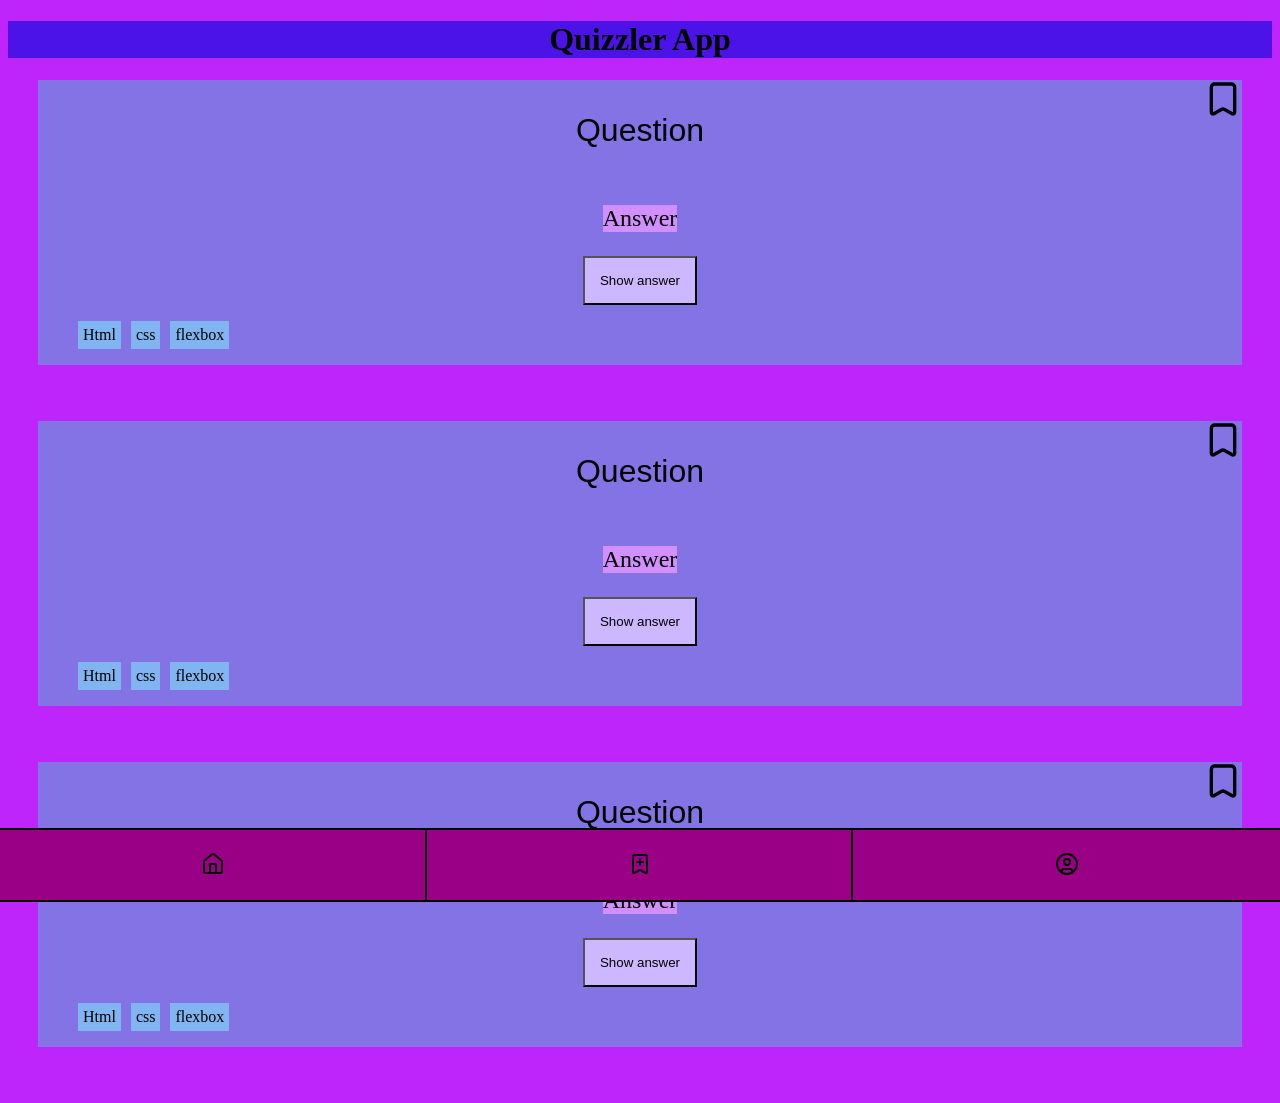
==== Bookmark-section.html @ 87541e6a "added other pages html files" ====
<!doctype html>
<html lang="en">
  <head>
    <meta charset="UTF-8" />
    <meta name="viewport" content="width=device-width, initial-scale=1.0" />
    <title>Document</title>
    <link rel="stylesheet" href="style.css" />
  </head>
  <body>
    <header>
      <h1 class="app-title">Quizzler App</h1>
    </header>
    <main>
      <section class="card">
        <button class="bookmark">
          <svg
            xmlns="http://www.w3.org/2000/svg"
            width="40"
            height="40"
            viewBox="0 0 24 24"
            fill="none"
            stroke="currentColor"
            stroke-width="2"
            stroke-linecap="round"
            stroke-linejoin="round"
            class="lucide lucide-bookmark-icon lucide-bookmark"
          >
            <path
              d="M17 3a2 2 0 0 1 2 2v15a1 1 0 0 1-1.496.868l-4.512-2.578a2 2 0 0 0-1.984 0l-4.512 2.578A1 1 0 0 1 5 20V5a2 2 0 0 1 2-2z"
            />
          </svg>
        </button>
        <p class="question">Question</p>
        <p class="answer">Answer</p>
        <button class="hide-answer">Show answer</button>
        <ul class="tag-list">
          <li class="tags">Html</li>
          <li class="tags">css</li>
          <li class="tags">flexbox</li>
        </ul>
      </section>
      <section class="card">
        <button class="bookmark">
          <svg
            xmlns="http://www.w3.org/2000/svg"
            width="40"
            height="40"
            viewBox="0 0 24 24"
            fill="none"
            stroke="currentColor"
            stroke-width="2"
            stroke-linecap="round"
            stroke-linejoin="round"
            class="lucide lucide-bookmark-icon lucide-bookmark"
          >
            <path
              d="M17 3a2 2 0 0 1 2 2v15a1 1 0 0 1-1.496.868l-4.512-2.578a2 2 0 0 0-1.984 0l-4.512 2.578A1 1 0 0 1 5 20V5a2 2 0 0 1 2-2z"
            />
          </svg>
        </button>
        <p class="question">Question</p>
        <p class="answer">Answer</p>
        <button class="hide-answer">Show answer</button>
        <ul class="tag-list">
          <li class="tags">Html</li>
          <li class="tags">css</li>
          <li class="tags">flexbox</li>
        </ul>
      </section>
      <section class="card">
        <button class="bookmark">
          <svg
            xmlns="http://www.w3.org/2000/svg"
            width="40"
            height="40"
            viewBox="0 0 24 24"
            fill="none"
            stroke="currentColor"
            stroke-width="2"
            stroke-linecap="round"
            stroke-linejoin="round"
            class="lucide lucide-bookmark-icon lucide-bookmark"
          >
            <path
              d="M17 3a2 2 0 0 1 2 2v15a1 1 0 0 1-1.496.868l-4.512-2.578a2 2 0 0 0-1.984 0l-4.512 2.578A1 1 0 0 1 5 20V5a2 2 0 0 1 2-2z"
            />
          </svg>
        </button>
        <p class="question">Question</p>
        <p class="answer">Answer</p>
        <button class="hide-answer">Show answer</button>
        <ul class="tag-list">
          <li class="tags">Html</li>
          <li class="tags">css</li>
          <li class="tags">flexbox</li>
        </ul>
      </section>
    </main>
    <footer>
      <section class="nav-box">
        <button class="home-button">
          <a href="/Homepage.html"
            ><svg
              xmlns="http://www.w3.org/2000/svg"
              width="24"
              height="24"
              viewBox="0 0 24 24"
              fill="none"
              stroke="currentColor"
              stroke-width="2"
              stroke-linecap="round"
              stroke-linejoin="round"
              class="lucide lucide-house-icon lucide-house"
            >
              <path d="M15 21v-8a1 1 0 0 0-1-1h-4a1 1 0 0 0-1 1v8" />
              <path
                d="M3 10a2 2 0 0 1 .709-1.528l7-6a2 2 0 0 1 2.582 0l7 6A2 2 0 0 1 21 10v9a2 2 0 0 1-2 2H5a2 2 0 0 1-2-2z"
              />
            </svg>
          </a>
        </button>
        <button class="bookmark-button">
          <a href="/Bookmark-section.html"
            ><svg
              xmlns="http://www.w3.org/2000/svg"
              width="24"
              height="24"
              viewBox="0 0 24 24"
              fill="none"
              stroke="currentColor"
              stroke-width="2"
              stroke-linecap="round"
              stroke-linejoin="round"
              class="lucide lucide-bookmark-plus-icon lucide-bookmark-plus"
            >
              <path d="M12 7v6" />
              <path d="M15 10H9" />
              <path
                d="M17 3a2 2 0 0 1 2 2v15a1 1 0 0 1-1.496.868l-4.512-2.578a2 2 0 0 0-1.984 0l-4.512 2.578A1 1 0 0 1 5 20V5a2 2 0 0 1 2-2z"
              />
            </svg>
          </a>
        </button>
        <button class="profile-button">
          <a href="/Profile.html"
            ><svg
              xmlns="http://www.w3.org/2000/svg"
              width="24"
              height="24"
              viewBox="0 0 24 24"
              fill="none"
              stroke="currentColor"
              stroke-width="2"
              stroke-linecap="round"
              stroke-linejoin="round"
              class="lucide lucide-circle-user-icon lucide-circle-user"
            >
              <circle cx="12" cy="12" r="10" />
              <circle cx="12" cy="10" r="3" />
              <path d="M7 20.662V19a2 2 0 0 1 2-2h6a2 2 0 0 1 2 2v1.662" />
            </svg>
          </a>
        </button>
      </section>
    </footer>
  </body>
</html>
---- style.css ----
.app-title {
  display: flex;
  justify-content: center;
  background-color: rgb(76, 19, 233);
}
body {
  background-color: rgb(190, 37, 250);
}

.card {
  display: grid;
  place-items: center;
  background-color: rgb(132, 115, 228);
  position: relative;
  margin-bottom: 56px;
  margin-left: 30px;
  margin-right: 30px;
}

.question {
  font-size: xx-large;
  font-family: "Gill Sans", "Gill Sans MT", Calibri, "Trebuchet MS", sans-serif;
}

.answer {
  font-size: x-large;
  background-color: rgb(210, 143, 255);
}

.tag-list {
  list-style: none;
  display: flex;
  flex-wrap: wrap;
  gap: 10px;
  justify-self: flex-start;
}
.tags {
  background-color: rgb(128, 181, 241);
  padding: 5px;
}
.hide-answer {
  background-color: rgb(205, 183, 255);
  padding: 15px;
  position: relative;
}
.bookmark {
  background-color: rgba(255, 255, 255, 0);
  border: none;
  position: absolute;
  top: -2px;
  right: -7px;
}
.nav-box {
  display: flex;
  position: fixed;
  bottom: 0;
  width: 100%;
  background-color: rgb(128, 0, 89);
  height: 70px;
  left: 0;
  align-items: stretch;
}
.home-button,
.bookmark-button,
.profile-button {
  background-color: rgb(153, 0, 133);
  flex: 1;
  border: none;
  outline: 2px solid black;
  
}
.home-button:active,
.bookmark-button:active,
.profile-button:active {
  background-color: rgb(138, 0, 143);
}
a{
    color: inherit;
}
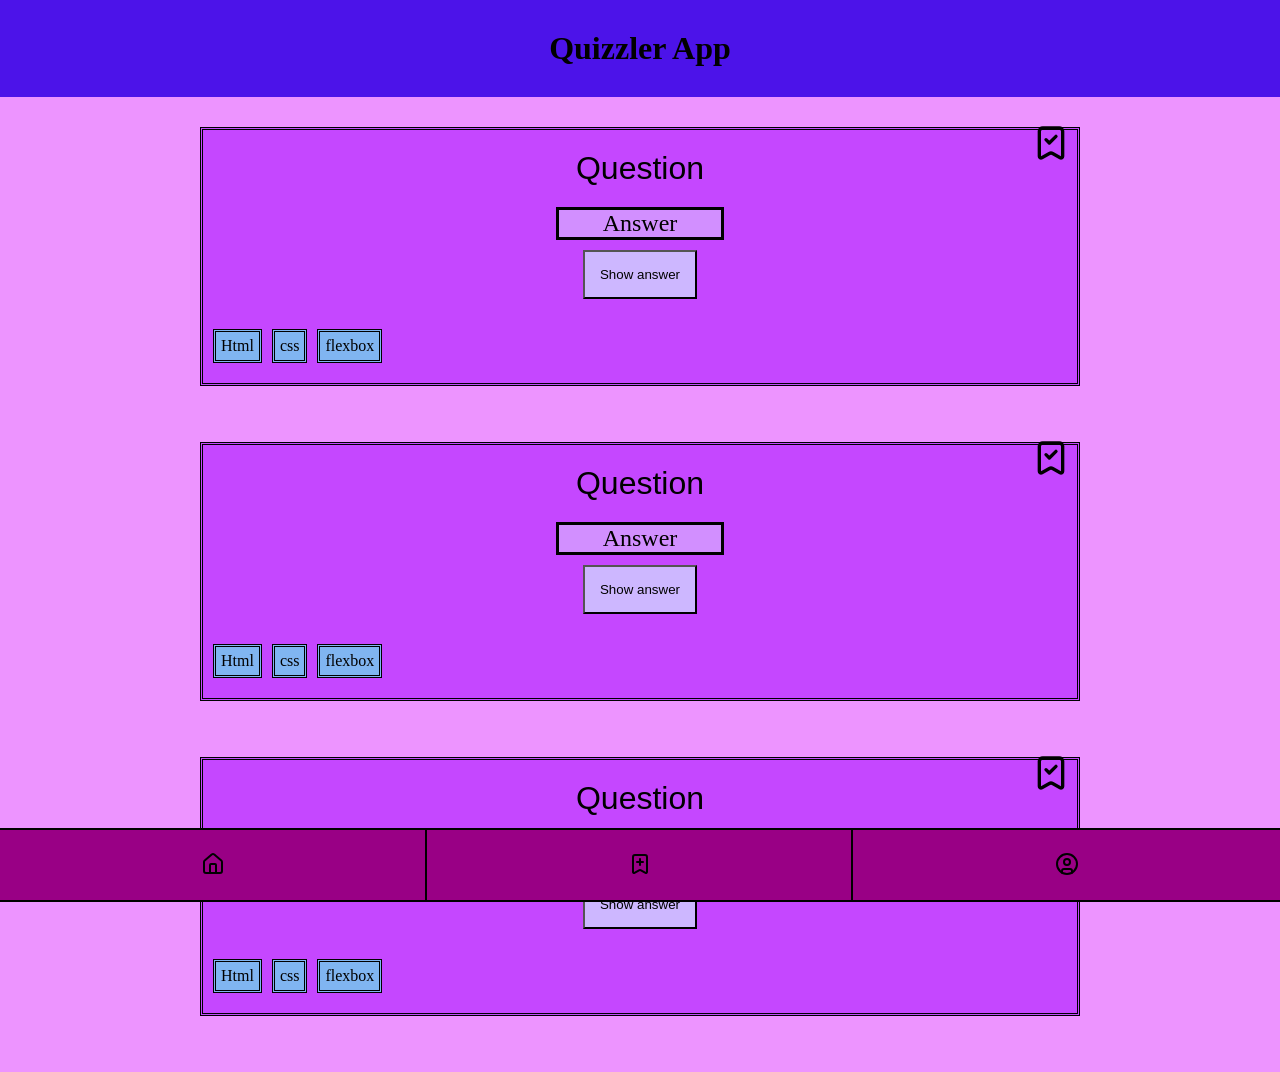
==== commit cfe73d89: "added feedback on buttons" ====
--- a/Bookmark-section.html
+++ b/Bookmark-section.html
@@ -12,7 +12,7 @@
     </header>
     <main>
       <section class="card">
-        <button class="bookmark">
+        <button class="bookmark-page-icon">
           <svg
             xmlns="http://www.w3.org/2000/svg"
             width="40"
@@ -23,11 +23,12 @@
             stroke-width="2"
             stroke-linecap="round"
             stroke-linejoin="round"
-            class="lucide lucide-bookmark-icon lucide-bookmark"
+            class="lucide lucide-bookmark-check-icon lucide-bookmark-check"
           >
             <path
               d="M17 3a2 2 0 0 1 2 2v15a1 1 0 0 1-1.496.868l-4.512-2.578a2 2 0 0 0-1.984 0l-4.512 2.578A1 1 0 0 1 5 20V5a2 2 0 0 1 2-2z"
             />
+            <path d="m9 10 2 2 4-4" />
           </svg>
         </button>
         <p class="question">Question</p>
@@ -40,7 +41,7 @@
         </ul>
       </section>
       <section class="card">
-        <button class="bookmark">
+        <button class="bookmark-page-icon">
           <svg
             xmlns="http://www.w3.org/2000/svg"
             width="40"
@@ -51,11 +52,12 @@
             stroke-width="2"
             stroke-linecap="round"
             stroke-linejoin="round"
-            class="lucide lucide-bookmark-icon lucide-bookmark"
+            class="lucide lucide-bookmark-check-icon lucide-bookmark-check"
           >
             <path
               d="M17 3a2 2 0 0 1 2 2v15a1 1 0 0 1-1.496.868l-4.512-2.578a2 2 0 0 0-1.984 0l-4.512 2.578A1 1 0 0 1 5 20V5a2 2 0 0 1 2-2z"
             />
+            <path d="m9 10 2 2 4-4" />
           </svg>
         </button>
         <p class="question">Question</p>
@@ -68,7 +70,7 @@
         </ul>
       </section>
       <section class="card">
-        <button class="bookmark">
+        <button class="bookmark-page-icon">
           <svg
             xmlns="http://www.w3.org/2000/svg"
             width="40"
@@ -79,11 +81,12 @@
             stroke-width="2"
             stroke-linecap="round"
             stroke-linejoin="round"
-            class="lucide lucide-bookmark-icon lucide-bookmark"
+            class="lucide lucide-bookmark-check-icon lucide-bookmark-check"
           >
             <path
               d="M17 3a2 2 0 0 1 2 2v15a1 1 0 0 1-1.496.868l-4.512-2.578a2 2 0 0 0-1.984 0l-4.512 2.578A1 1 0 0 1 5 20V5a2 2 0 0 1 2-2z"
             />
+            <path d="m9 10 2 2 4-4" />
           </svg>
         </button>
         <p class="question">Question</p>
--- a/style.css
+++ b/style.css
@@ -1,23 +1,52 @@
+@import url(global.css);
+* {
+  margin: 0;
+  padding: 0;
+  box-sizing: border-box;
+}
 .app-title {
   display: flex;
   justify-content: center;
   background-color: rgb(76, 19, 233);
+  width: 100%;
+  margin: 0 0 30px 0;
+  padding: 30px;
 }
 body {
-  background-color: rgb(190, 37, 250);
+  background-color: var(--bg-color);
 }
 
 .card {
   display: grid;
   place-items: center;
-  background-color: rgb(132, 115, 228);
+  background-color: var(--card-color);
   position: relative;
-  margin-bottom: 56px;
-  margin-left: 30px;
-  margin-right: 30px;
+  margin: 0 30px 56px 30px;
+  border-style: double;
+}
+@media (min-width: 600px) {
+  .card {
+    display: grid;
+    place-items: center;
+    background-color: var(--card-color);
+    position: relative;
+    margin-bottom: 56px;
+    margin-left: 200px;
+    margin-right: 200px;
+    border-style: double;
+    
+  }
+  .description {
+      margin: 0 200px 56px 200px;
+    }
+    .icon-list{
+      justify-content: center;
+    }
 }
 
 .question {
+  display: flex;
+  margin: 20px 40px 20px;
   font-size: xx-large;
   font-family: "Gill Sans", "Gill Sans MT", Calibri, "Trebuchet MS", sans-serif;
 }
@@ -25,6 +54,9 @@
 .answer {
   font-size: x-large;
   background-color: rgb(210, 143, 255);
+  margin: 0 50px 10px;
+  border-style: solid;
+  padding: 0 5%;
 }
 
 .tag-list {
@@ -33,10 +65,12 @@
   flex-wrap: wrap;
   gap: 10px;
   justify-self: flex-start;
+  padding: 30px 0 20px 10px;
 }
 .tags {
   background-color: rgb(128, 181, 241);
   padding: 5px;
+  border-style: double;
 }
 .hide-answer {
   background-color: rgb(205, 183, 255);
@@ -47,8 +81,21 @@
   background-color: rgba(255, 255, 255, 0);
   border: none;
   position: absolute;
-  top: -2px;
-  right: -7px;
+  top: -7px;
+  right: 6px;
+}
+.bookmark :active {
+  background-color: rgb(141, 0, 160);
+}
+.bookmark-page-icon {
+  background-color: rgba(255, 255, 255, 0);
+  border: none;
+  position: absolute;
+  top: -7px;
+  right: 6px;
+}
+.bookmark-page-icon :active {
+  background-color: rgb(141, 0, 160);
 }
 .nav-box {
   display: flex;
@@ -67,14 +114,133 @@
   flex: 1;
   border: none;
   outline: 2px solid black;
-  
+  padding: 10px;
 }
 .home-button:active,
 .bookmark-button:active,
 .profile-button:active {
   background-color: rgb(138, 0, 143);
 }
-a{
-    color: inherit;
-}
-
+a {
+  color: inherit;
+}
+
+.profile-box {
+  display: flex;
+  justify-content: space-around;
+}
+
+.profile-name {
+  font-size: x-large;
+  align-self: center;
+}
+.description {
+  display: flex;
+  flex-direction: column;
+}
+.about-me {
+  display: flex;
+  justify-content: space-around;
+  margin: 10px;
+}
+.profile-text {
+  display: flex;
+  margin: 10px;
+}
+.icon-list {
+  display: flex;
+  justify-content: space-around;
+}
+.parameters {
+  display: flex;
+}
+.settings {
+  margin: 10px;
+  margin-top: 80px;
+  font-size: x-large;
+}
+.dark-text {
+  margin: 10px;
+  font-size: larger;
+}
+.bg-image1 {
+  background-color: rgb(176, 41, 255);
+  top: 50%;
+  left: 30%;
+  position: fixed;
+  width: 10%;
+  height: 5%;
+  border: 3px solid black;
+  border-radius: 20px;
+  box-shadow: 10px 10px;
+}
+.bg-image2 {
+  background-color: rgb(135, 29, 255);
+  top: 60%;
+  left: 20%;
+  position: fixed;
+  width: 10%;
+  height: 5%;
+  border: 3px solid black;
+  border-radius: 20px;
+  box-shadow: 10px 10px;
+}
+.bg-image3 {
+  background-color: rgb(78, 4, 163);
+  top: 60%;
+  left: 40%;
+  position: fixed;
+  width: 10%;
+  height: 5%;
+  border: 3px solid black;
+  border-radius: 20px;
+  box-shadow: 10px 10px;
+}
+.bg-image4 {
+  background-color: rgb(66, 0, 97);
+  top: 60%;
+  left: 60%;
+  position: fixed;
+  width: 10%;
+  height: 5%;
+  border: 3px solid black;
+  border-radius: 20px;
+  box-shadow: 10px 10px;
+}
+.bg-image5 {
+  background-color: rgb(164, 0, 214);
+  top: 50%;
+  left: 50%;
+  position: fixed;
+  width: 10%;
+  height: 5%;
+  border: 3px solid black;
+  border-radius: 20px;
+  box-shadow: 10px 10px;
+}
+.question-placement {
+  display: flex;
+  justify-content: space-around;
+  border: 2px solid rgb(0, 0, 0);
+  padding: 0 10px 0 0;
+  margin-top: 30px;
+}
+.bookmark-placement {
+  display: flex;
+  margin-top: 30px;
+  border: 2px solid black;
+  padding: 0 10px 0 0;
+}
+.number-question {
+  padding: 0 0 0 10px;
+}
+
+.number-bookmark {
+  padding: 0 0 0 10px;
+}
+.dark-mode {
+  display: flex;
+}
+.icon-dark-mode {
+  margin-top: 10px;
+}
